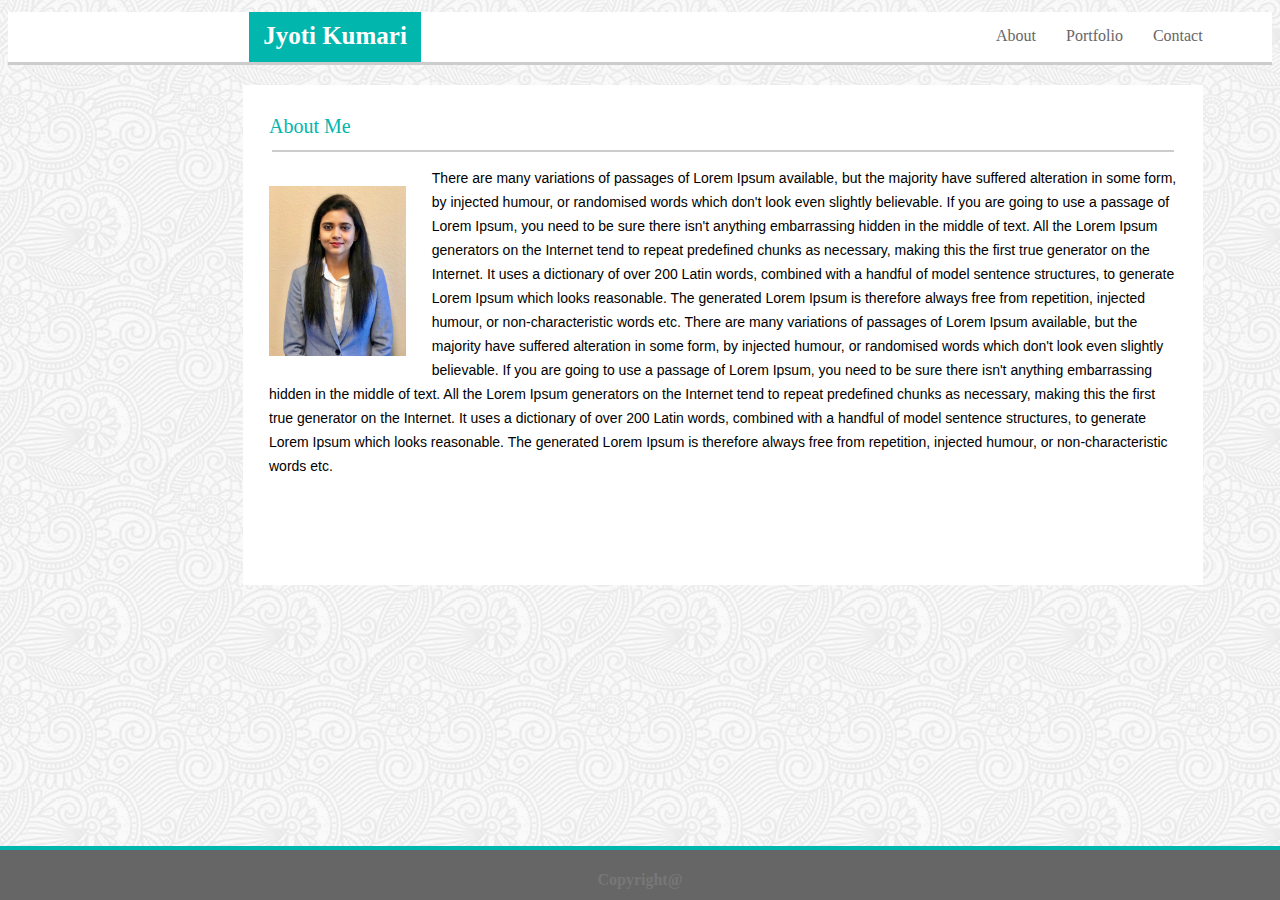
==== index.html @ 6ee4c5b6 "Added files and updated css media queries" ====
<!DOCTYPE html>
<html>

<head>
    <meta charset="UTF-8">
    <title>Responsive-Portfolio</title>
    <link rel="stylesheet" type="text/css" href="assets/css/style.css">
</head>

<body>
    <header>
        <h2>Jyoti Kumari</h2>
        <div>
            <ul>
                <li>
                    <a href="index.html">About </a>
                </li>
                <li>
                    <a href="portfolio.html"> Portfolio</a>
                </li>
                <li>
                    <a href="contact.html"> Contact </a>
                </li>
            </ul>
        </div>
    </header>
    <div id="wrapper">

        <!-- <div class="content"> -->
        <div class="content">
            <div class="name"> About Me</div>
            <hr>
            <div>
                <img src="assets/images/portfolio.jpg">
            </div>
            <p>
                There are many variations of passages of Lorem Ipsum available, but the majority have suffered alteration in some form, by
                injected humour, or randomised words which don't look even slightly believable. If you are going to use a
                passage of Lorem Ipsum, you need to be sure there isn't anything embarrassing hidden in the middle of text.
                All the Lorem Ipsum generators on the Internet tend to repeat predefined chunks as necessary, making this
                the first true generator on the Internet. It uses a dictionary of over 200 Latin words, combined with a handful
                of model sentence structures, to generate Lorem Ipsum which looks reasonable. The generated Lorem Ipsum is
                therefore always free from repetition, injected humour, or non-characteristic words etc. There are many variations
                of passages of Lorem Ipsum available, but the majority have suffered alteration in some form, by injected
                humour, or randomised words which don't look even slightly believable. If you are going to use a passage
                of Lorem Ipsum, you need to be sure there isn't anything embarrassing hidden in the middle of text. All the
                Lorem Ipsum generators on the Internet tend to repeat predefined chunks as necessary, making this the first
                true generator on the Internet. It uses a dictionary of over 200 Latin words, combined with a handful of
                model sentence structures, to generate Lorem Ipsum which looks reasonable. The generated Lorem Ipsum is therefore
                always free from repetition, injected humour, or non-characteristic words etc.</p>

        </div>
        <!-- </div> -->

    </div>
    <footer>
        <h4>
            Copyright@
        </h4>
    </footer>

</body>

</html>
---- assets/css/style.css ----
body {
      /* background: #dddddd; */
      height: 100%;
      background-image: url("../images/backgroundimg.png")
  }
header{
    position: static;
    width: 100%;
    height: 50px; 
    top: 0%;
    left: 0%;
    background-color:white;
    margin-bottom: 20px;
    border-bottom: 3px solid #cccccc;
}

a {
    padding: 15px;
}

li {
    float: left;
}

li a {
    display: inline-block;
    color:  #666666;
    background-color: white;
    text-align: center;
    padding: 200 px;
    text-decoration: none;
}

hr{
    border: 1px solid #cccccc;
    width: 900px;
}


ul {
    list-style-type: none;
    margin-left:  933px;
    padding-top: 0px;
    padding-right: 20px;
    overflow: hidden;
    background-color: white;
    margin-top: 12px;
}

h2 {
    padding-top: 10px;
    padding-bottom: 0px;
    margin-top: 0px;
    margin-left: 241px;
    width: 172px;
    color: white;
    background-color: #01B6AD;
    margin-bottom: 20px;
    height: 40px; 
    font-size: 25px;
    text-align: center;
    float: left;
}


#wrapper{
    width: 960px;
    margin-left: 200px;
    margin-right: 200px;
}




#borderstyle{
    border-bottom: 3px solid #cccccc;
    width: 100%;
}


.content{
    box-sizing: border-box;
    background: #ffffff;
    width: 100%;
    height: 500px;
    margin-top: 15px;
    margin-bottom: 150px;
    clear: both;
    margin-left: 35px;
}

img {
    float: left;
    height:170px;
    margin: 26px;
    /* margin-left: 26px;
    margin-top: 11px;
    margin-right: 17px;
    margin-bottom: 8px; */
}

div.name{
    height: 27px;
    font-family: 'Georgia', Times, Times New Roman, serif;
    margin-left: 26px;
    font-size: 20px;
    padding-top: 30px;
    color: #01B6AD;
}

p { 
margin-left: 26px;
font-family: 'Arial', 'Helvetica Neue', Helvetica, sans-serif;
line-height: 24px;
font-size: 14px;
margin-right: 26px
}

footer{
    width: 100%;
    height: 50px; 
    background-color: #666666;
    position: fixed;
    left: 0;
    bottom: 0;
    text-align: center;
    color: #777777;
    border-top: 4px solid #01B6AD;
}

label {
    height: 28px;
    font-family: 'Georgia', Times, Times New Roman, serif;
    margin-left: 26px;
    font-size: 20px;
    padding-top: 30px;
    color: #777777;
    margin-left: 26px;
    line-height: 24px;
    font-size: 14px;
    margin-right: 26px
}

input {
    margin-left: 26px;
    margin-right: 26px;
    margin-top: 5px;
    margin-bottom: 5px;
    height: 28px;
    width: 900px;
}

button {
        background-color: #01B6AD; /* Green */
        border: none;
        color: white;
        padding: 7px;
        text-align: center;
        text-decoration: none;
        display: inline-block;
        font-size: 16px;
        margin-left: 26px;
        margin-right: 26px;
        margin-top: 26px;
        cursor: pointer; 
        width: 104px;
}

.button:hover {
    background-color:#01B6AD;
    color: white;
}

textarea{
    width: 900px;
    margin-left: 26px;
    margin-right: 26px;
    margin-top: 5px;
    height: 165px;
}

.column {
    float: left;
    width: 33.33%;
    padding: 5px;
}

/* Clearfix (clear floats) */
.row::after {
    content: "";
    clear: both;
    display: table;
}

.portfolioImg{
    width: 250px;
    height: 127px;
    background: #01B6AD;
    float: left;
    }

    .overlap {
        margin-left: 26px;
        margin-top: 110px;
        width: 240px;
        color: #ffffff;
        position: absolute;
        text-align: center;
        background: #01B6AD;
        border: 0px solid #01B6AD;
        padding: 5px;
      }

      /* media queries */

      @media screen and (min-width: 980px) {
       
    }

    @media screen and (min-width: 768px) {
       
    }

    @media screen and (min-width: 640px) {
       
    }
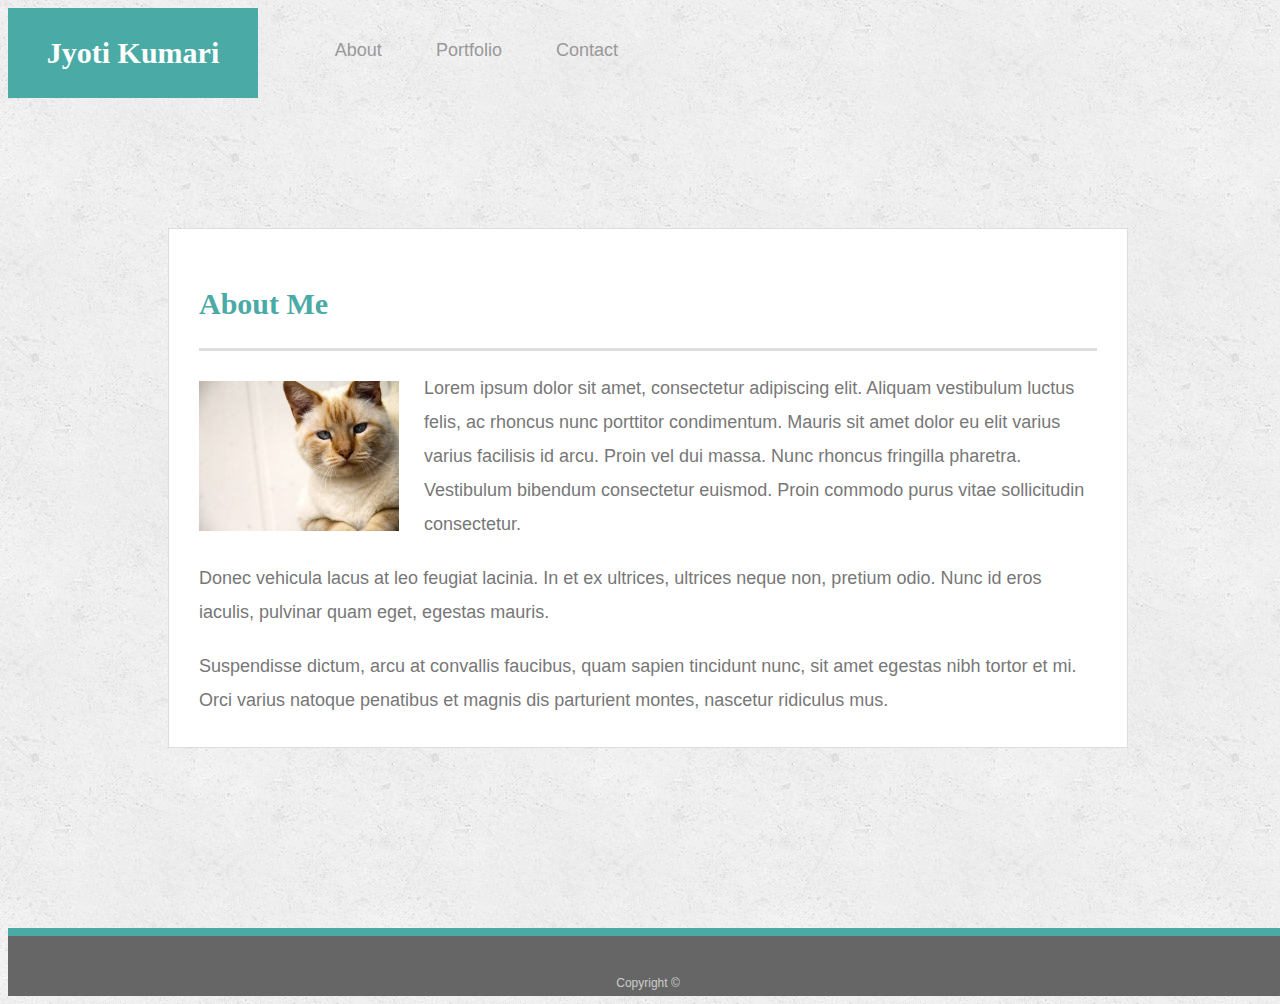
==== commit 28a3d792: "added media quries" ====
--- a/index.html
+++ b/index.html
@@ -1,64 +1,47 @@
-<!DOCTYPE html>
-<html>
+<!doctype html>
+<html lang="en-us">
 
 <head>
-    <meta charset="UTF-8">
-    <title>Responsive-Portfolio</title>
-    <link rel="stylesheet" type="text/css" href="assets/css/style.css">
+  <meta charset="UTF-8">
+  <meta name="viewport" content="width=device-width, initial-scale=1.0">
+  <title>About</title>
+  <link rel="stylesheet" type="text/css" href="assets/css/style.css">
 </head>
 
 <body>
-    <header>
-        <h2>Jyoti Kumari</h2>
-        <div>
-            <ul>
-                <li>
-                    <a href="index.html">About </a>
-                </li>
-                <li>
-                    <a href="portfolio.html"> Portfolio</a>
-                </li>
-                <li>
-                    <a href="contact.html"> Contact </a>
-                </li>
-            </ul>
-        </div>
-    </header>
-    <div id="wrapper">
 
-        <!-- <div class="content"> -->
-        <div class="content">
-            <div class="name"> About Me</div>
-            <hr>
-            <div>
-                <img src="assets/images/portfolio.jpg">
-            </div>
-            <p>
-                There are many variations of passages of Lorem Ipsum available, but the majority have suffered alteration in some form, by
-                injected humour, or randomised words which don't look even slightly believable. If you are going to use a
-                passage of Lorem Ipsum, you need to be sure there isn't anything embarrassing hidden in the middle of text.
-                All the Lorem Ipsum generators on the Internet tend to repeat predefined chunks as necessary, making this
-                the first true generator on the Internet. It uses a dictionary of over 200 Latin words, combined with a handful
-                of model sentence structures, to generate Lorem Ipsum which looks reasonable. The generated Lorem Ipsum is
-                therefore always free from repetition, injected humour, or non-characteristic words etc. There are many variations
-                of passages of Lorem Ipsum available, but the majority have suffered alteration in some form, by injected
-                humour, or randomised words which don't look even slightly believable. If you are going to use a passage
-                of Lorem Ipsum, you need to be sure there isn't anything embarrassing hidden in the middle of text. All the
-                Lorem Ipsum generators on the Internet tend to repeat predefined chunks as necessary, making this the first
-                true generator on the Internet. It uses a dictionary of over 200 Latin words, combined with a handful of
-                model sentence structures, to generate Lorem Ipsum which looks reasonable. The generated Lorem Ipsum is therefore
-                always free from repetition, injected humour, or non-characteristic words etc.</p>
+  <header id="masthead">
+    <div class="container">
+      <a href="index.html" id="logo">Jyoti Kumari</a>
+      <nav>
+        <a href="index.html">About</a>
+        <a href="portfolio.html">Portfolio</a>
+        <a href="contact.html">Contact</a>
+      </nav>
+    </div>
+  </header>
 
-        </div>
-        <!-- </div> -->
+  <div id="main-container" class="container">
+    <section class="main-section">
+      <h1>About Me</h1>
 
+      <img src="assets/images/cat.jpg" class="auth-image" alt="Your Name">
+
+      <p>Lorem ipsum dolor sit amet, consectetur adipiscing elit. Aliquam vestibulum luctus felis, ac rhoncus nunc porttitor condimentum. Mauris sit amet dolor eu elit varius varius facilisis id arcu. Proin vel dui massa. Nunc rhoncus fringilla pharetra. Vestibulum bibendum consectetur euismod. Proin commodo purus vitae sollicitudin consectetur.</p>
+
+      <p>Donec vehicula lacus at leo feugiat lacinia. In et ex ultrices, ultrices neque non, pretium odio. Nunc id eros iaculis, pulvinar quam eget, egestas mauris.</p>
+
+      <p>Suspendisse dictum, arcu at convallis faucibus, quam sapien tincidunt nunc, sit amet egestas nibh tortor et mi. Orci varius natoque penatibus et magnis dis parturient montes, nascetur ridiculus mus.</p>
+
+    </section>
+
+  </div>
+
+  <footer>
+    <div class="container">
+      Copyright &copy; 
     </div>
-    <footer>
-        <h4>
-            Copyright@
-        </h4>
-    </footer>
-
+  </footer>
 </body>
 
-</html>+</html>
--- a/assets/css/style.css
+++ b/assets/css/style.css
@@ -1,227 +1,254 @@
-
 body {
-      /* background: #dddddd; */
-      height: 100%;
-      background-image: url("../images/backgroundimg.png")
-  }
-header{
-    position: static;
-    width: 100%;
-    height: 50px; 
-    top: 0%;
-    left: 0%;
-    background-color:white;
-    margin-bottom: 20px;
-    border-bottom: 3px solid #cccccc;
-}
-
-a {
-    padding: 15px;
-}
-
-li {
-    float: left;
-}
-
-li a {
-    display: inline-block;
-    color:  #666666;
-    background-color: white;
-    text-align: center;
-    padding: 200 px;
-    text-decoration: none;
-}
-
-hr{
-    border: 1px solid #cccccc;
-    width: 900px;
-}
-
-
-ul {
-    list-style-type: none;
-    margin-left:  933px;
-    padding-top: 0px;
-    padding-right: 20px;
-    overflow: hidden;
-    background-color: white;
-    margin-top: 12px;
-}
-
-h2 {
-    padding-top: 10px;
-    padding-bottom: 0px;
-    margin-top: 0px;
-    margin-left: 241px;
-    width: 172px;
-    color: white;
-    background-color: #01B6AD;
-    margin-bottom: 20px;
-    height: 40px; 
-    font-size: 25px;
-    text-align: center;
-    float: left;
-}
-
-
-#wrapper{
-    width: 960px;
-    margin-left: 200px;
-    margin-right: 200px;
-}
-
-
-
-
-#borderstyle{
-    border-bottom: 3px solid #cccccc;
-    width: 100%;
-}
-
-
-.content{
-    box-sizing: border-box;
-    background: #ffffff;
-    width: 100%;
-    height: 500px;
-    margin-top: 15px;
-    margin-bottom: 150px;
-    clear: both;
-    margin-left: 35px;
-}
-
-img {
-    float: left;
-    height:170px;
-    margin: 26px;
-    /* margin-left: 26px;
-    margin-top: 11px;
-    margin-right: 17px;
-    margin-bottom: 8px; */
-}
-
-div.name{
-    height: 27px;
-    font-family: 'Georgia', Times, Times New Roman, serif;
-    margin-left: 26px;
-    font-size: 20px;
-    padding-top: 30px;
-    color: #01B6AD;
-}
-
-p { 
-margin-left: 26px;
-font-family: 'Arial', 'Helvetica Neue', Helvetica, sans-serif;
-line-height: 24px;
-font-size: 14px;
-margin-right: 26px
-}
-
-footer{
-    width: 100%;
-    height: 50px; 
-    background-color: #666666;
-    position: fixed;
-    left: 0;
-    bottom: 0;
-    text-align: center;
-    color: #777777;
-    border-top: 4px solid #01B6AD;
-}
-
-label {
-    height: 28px;
-    font-family: 'Georgia', Times, Times New Roman, serif;
-    margin-left: 26px;
-    font-size: 20px;
-    padding-top: 30px;
-    color: #777777;
-    margin-left: 26px;
-    line-height: 24px;
-    font-size: 14px;
-    margin-right: 26px
-}
-
-input {
-    margin-left: 26px;
-    margin-right: 26px;
-    margin-top: 5px;
-    margin-bottom: 5px;
-    height: 28px;
-    width: 900px;
-}
-
-button {
-        background-color: #01B6AD; /* Green */
-        border: none;
-        color: white;
-        padding: 7px;
-        text-align: center;
-        text-decoration: none;
-        display: inline-block;
-        font-size: 16px;
-        margin-left: 26px;
-        margin-right: 26px;
-        margin-top: 26px;
-        cursor: pointer; 
-        width: 104px;
-}
-
-.button:hover {
-    background-color:#01B6AD;
-    color: white;
-}
-
-textarea{
-    width: 900px;
-    margin-left: 26px;
-    margin-right: 26px;
-    margin-top: 5px;
-    height: 165px;
-}
-
-.column {
-    float: left;
-    width: 33.33%;
-    padding: 5px;
-}
-
-/* Clearfix (clear floats) */
-.row::after {
-    content: "";
-    clear: both;
-    display: table;
-}
-
-.portfolioImg{
-    width: 250px;
-    height: 127px;
-    background: #01B6AD;
-    float: left;
-    }
-
-    .overlap {
-        margin-left: 26px;
-        margin-top: 110px;
-        width: 240px;
-        color: #ffffff;
-        position: absolute;
-        text-align: center;
-        background: #01B6AD;
-        border: 0px solid #01B6AD;
-        padding: 5px;
+  font-family: Arial, "Helvetica Neue", Helvetica, sans-serif;
+  font-size: 18px;
+  line-height: 34px;
+  color: #777;
+  background: url("../images/concrete_seamless.png");
+}
+
+* {
+  box-sizing: border-box;
+}
+
+/* general */
+
+.container {
+  width: 100%;
+  max-width: 960px;
+  margin: 0 auto;
+  clear: both;
+}
+
+h1,
+h2,
+h3,
+p {
+  margin-bottom: 20px;
+}
+
+p:last-child {
+  margin-bottom: 0;
+}
+
+h1,
+h2,
+h3 {
+  font-family: Georgia, Times, "Times New Roman", serif;
+  font-weight: 700;
+  color: #4aaaa5;
+}
+
+h1 {
+  padding-bottom: 20px;
+  font-size: 30px;
+  line-height: 49px;
+  border-bottom: 3px solid #ddd;
+}
+
+h2,
+h3 {
+  font-size: 22px;
+}
+
+/* header */
+.masthead {
+  position: fixed;
+  z-index: 99;
+  width: 100%;
+  margin: 0 0 30px;
+  overflow: auto;
+  color: #fff;
+  background: #fff;
+  border-bottom: 2px solid #ccc;
+}
+
+#logo {
+  float: left;
+  width: 250px;
+  height: 90px;
+  font-family: Georgia, Times, "Times New Roman", serif;
+  font-size: 30px;
+  font-weight: 700;
+  line-height: 90px;
+  color: #fff;
+  text-align: center;
+  text-decoration: none;
+  background: #4aaaa5;
+}
+
+nav {
+  float: right;
+  margin-top: 25px;
+}
+
+nav a {
+  display: inline-block;
+  padding-left: 15px;
+  margin-left: 15px;
+  line-height: 18px;
+  color: #999;
+  text-decoration: none;
+  border-left: 1px solid #efefef;
+}
+
+nav a:first-child {
+  border-left: 0 none;
+}
+
+/* footer */
+
+footer {
+  padding: 30px 0;
+  clear: both;
+  font-size: 12px;
+  color: #fff;
+  color: #ccc;
+  text-align: center;
+  background: #666;
+  border-top: 8px solid #4aaaa5;
+  height: 50px;
+}
+
+h3, h2 {
+  padding-bottom: 20px;
+  margin-bottom: 15px;
+  line-height: 22px;
+  border-bottom: 2px solid #eee;
+}
+
+/* main */
+
+#main-container {
+  padding-top: 130px;
+  min-height: calc(100vh - 70px);
+}
+
+.main-section {
+  float: left;
+  width: 100%;
+  max-width: 960px;
+  padding: 30px;
+  margin: 0 0 40px;
+  background: #fff;
+  border: 1px solid #ddd;
+}
+
+/* portfolio page */
+
+.work {
+  position: relative;
+  float: left;
+  width: 274px;
+  margin: 20px 0 25px;
+  overflow: auto;
+}
+
+.work:nth-child(even) {
+  margin-right: 40px;
+}
+
+.work img {
+  width: 100%;
+  border: 0 none;
+  opacity: 0.8;
+}
+
+.work h3 {
+  position: absolute;
+  bottom: 20px;
+  width: 100%;
+  padding: 15px;
+  margin-bottom: 0;
+  font-weight: 300;
+  line-height: 30px;
+  color: #fff;
+  text-align: center;
+  background: #4aaaa5;
+  border-bottom: 0;
+}
+
+.auth-image {
+  float: left;
+  width: 200px;
+  height: auto;
+  margin-top: 10px;
+  margin-right: 25px;
+}
+
+/* contact page */
+
+#contact-form ul {
+  margin-bottom: 20px;
+}
+
+#contact-form li {
+  margin-bottom: 10px;
+}
+
+label,
+input[type=text],
+input[type=email],
+textarea {
+  display: block;
+  width: 100%;
+}
+
+input[type=text],
+input[type=email],
+textarea {
+  height: 35px;
+  padding: 0 10px;
+  font-size: 14px;
+  border: 1px solid #ddd;
+}
+
+textarea {
+  height: 200px;
+}
+
+input[type=submit] {
+  padding: 10px 30px;
+  font-size: 18px;
+  color: #fff;
+  cursor: pointer;
+  background: #4aaaa5;
+  border: 0 none;
+}
+
+      /* media queries */
+
+      @media screen and (min-width: 980px) {
+       body{
+         width: 100%;
+       }
+      header{
+        width: 100%;
+       }
+
       }
-
-      /* media queries */
-
-      @media screen and (min-width: 980px) {
-       
-    }
-
-    @media screen and (min-width: 768px) {
-       
-    }
-
-    @media screen and (min-width: 640px) {
-       
-    }+  
+      @media screen and (min-width: 768px) {
+        body{
+          width: 100%;
+        }
+        #masthead {
+          width: 756px;
+        }
+        header{
+          width: 100%;
+         }
+      }
+  
+      @media screen and (min-width: 640px) {
+        body{
+          width: 100%;
+        }
+
+        #masthead {
+          width: 628px;
+        }
+
+        nav a {
+          margin-right: 18px;
+        }
+      }